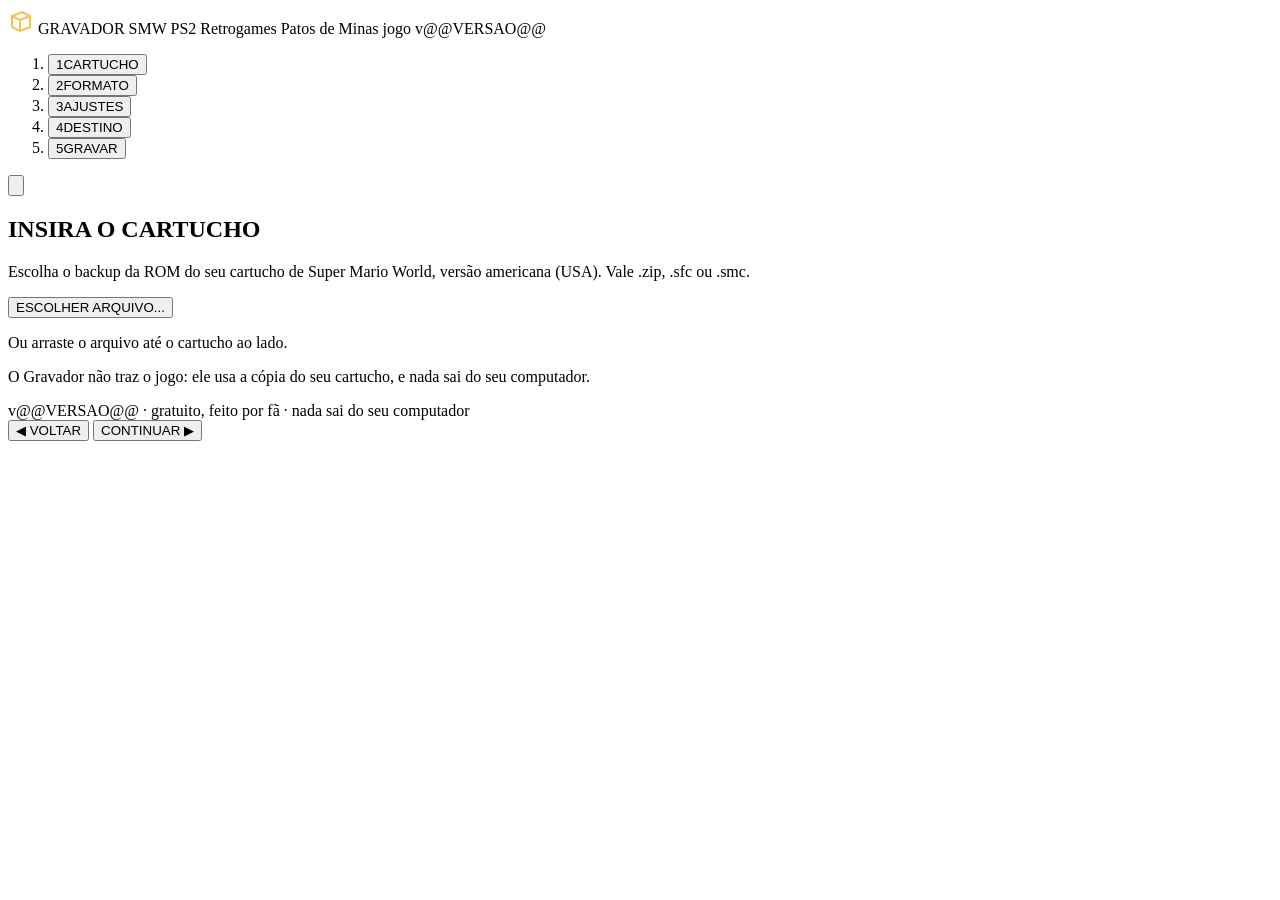
==== Gravador/src/gravador.html @ feafb56f "Gravador: telas, gerador do HTML único e teste no Chrome Co-Authored-By: Claude Opus 5.5 <noreply@an" ====
<!doctype html>
<html lang="pt-BR">
<head>
<meta charset="utf-8">
<meta name="viewport" content="width=device-width, initial-scale=1">
<title>Gravador SMW PS2 · Retrogames</title>
<link rel="icon" href="data:image/svg+xml,%3Csvg xmlns='http://www.w3.org/2000/svg' viewBox='0 0 26 26'%3E%3Crect width='26' height='26' fill='%23070b22'/%3E%3Cg fill='none' stroke='%23f2c14e' stroke-width='2'%3E%3Cpath d='M4 8 L14 4 L22 8 L22 19 L12 23 L4 19 Z'/%3E%3Cpath d='M4 8 L12 12 L22 8 M12 12 L12 23'/%3E%3C/g%3E%3C/svg%3E">
<style>
/*@@FONTES@@*/
/*@@CSS@@*/
</style>
</head>
<body>
<div class="janela">
  <header class="titulo">
    <svg width="26" height="26" viewBox="0 0 26 26" aria-hidden="true"><g fill="none" stroke="#f2c14e" stroke-width="2"><path d="M4 8 L14 4 L22 8 L22 19 L12 23 L4 19 Z"/><path d="M4 8 L12 12 L22 8 M12 12 L12 23"/></g></svg>
    <span class="px nome">GRAVADOR SMW PS2</span>
    <span class="loja">Retrogames Patos de Minas</span>
    <span class="versao">jogo v@@VERSAO@@</span>
  </header>

  <ol class="passos" id="passos" aria-label="Passos">
    <li><button type="button" data-ir="1"><span class="num">1</span><span class="txt">CARTUCHO</span></button></li>
    <li><button type="button" data-ir="2"><span class="num">2</span><span class="txt">FORMATO</span></button></li>
    <li><button type="button" data-ir="3"><span class="num">3</span><span class="txt">AJUSTES</span></button></li>
    <li><button type="button" data-ir="4"><span class="num">4</span><span class="txt">DESTINO</span></button></li>
    <li><button type="button" data-ir="5"><span class="num">5</span><span class="txt">GRAVAR</span></button></li>
  </ol>

  <main class="ceu">
    <!-- 1. cartucho -->
    <section class="tela" id="p1" aria-labelledby="t1">
      <button type="button" class="console" id="console" aria-label="Arraste a ROM aqui ou clique para escolher o arquivo">
        <svg viewBox="0 0 380 340" aria-hidden="true">
          <g class="fantasma">
            <g transform="translate(90,6)" fill="none" stroke="#a9c8ff" stroke-width="2" stroke-dasharray="8 6">
              <path d="M10 0 H190 L200 12 V200 H0 V12 Z"/><rect x="30" y="34" width="140" height="110"/>
            </g>
            <text x="190" y="88" text-anchor="middle" font-family="'Press Start 2P', monospace" font-size="11" fill="#a9c8ff">ARRASTE</text>
            <text x="190" y="110" text-anchor="middle" font-family="'Press Start 2P', monospace" font-size="11" fill="#a9c8ff">A ROM</text>
            <text x="190" y="132" text-anchor="middle" font-family="'Press Start 2P', monospace" font-size="11" fill="#a9c8ff">AQUI</text>
            <path d="M190 168 V196 M180 186 L190 196 L200 186" fill="none" stroke="#f2c14e" stroke-width="3"/>
          </g>
          <path d="M30 226 H350 L370 246 H10 Z" fill="#4c5260"/>
          <rect x="84" y="232" width="212" height="10" fill="#0a0c14"/>
          <g class="cartucho"><g transform="translate(90,30)">
            <path d="M10 0 H190 L200 12 V210 H0 V12 Z" fill="#9aa0ab" stroke="#3a3f4a" stroke-width="3"/>
            <rect x="2" y="12" width="196" height="8" fill="#b9bec7"/>
            <g fill="#737985"><rect x="8" y="44" width="12" height="5"/><rect x="8" y="58" width="12" height="5"/><rect x="8" y="72" width="12" height="5"/><rect x="8" y="86" width="12" height="5"/><rect x="8" y="100" width="12" height="5"/><rect x="180" y="44" width="12" height="5"/><rect x="180" y="58" width="12" height="5"/><rect x="180" y="72" width="12" height="5"/><rect x="180" y="86" width="12" height="5"/><rect x="180" y="100" width="12" height="5"/></g>
            <rect x="30" y="34" width="140" height="116" fill="#121a44" stroke="#3a3f4a" stroke-width="3"/>
            <g class="rotulo-ok">
              <rect x="37" y="41" width="126" height="102" fill="none" stroke="#c9a33a" stroke-width="2"/>
              <text x="100" y="92" text-anchor="middle" font-family="'Press Start 2P', monospace" font-size="24" fill="#f2c14e">SMW</text>
              <text x="100" y="126" text-anchor="middle" font-family="'Press Start 2P', monospace" font-size="16" fill="#a9c8ff">PS2</text>
            </g>
            <g class="rotulo-erro">
              <rect x="37" y="41" width="126" height="102" fill="none" stroke="#ffa94d" stroke-width="2" stroke-dasharray="6 4"/>
              <text x="100" y="104" text-anchor="middle" font-family="'Press Start 2P', monospace" font-size="28" fill="#ffa94d">???</text>
            </g>
            <rect x="50" y="166" width="100" height="8" fill="#737985"/>
          </g></g>
          <rect x="84" y="237" width="212" height="9" fill="#4c5260"/>
          <path d="M10 246 H370 V330 H10 Z" fill="#3a3f4a"/>
          <path d="M24 268 H260 M24 280 H260" stroke="#2c3038" stroke-width="3"/>
          <circle class="brilho" cx="330" cy="290" r="16"/>
          <circle class="led" cx="330" cy="290" r="7" stroke="#1a1810" stroke-width="2"/>
        </svg>
      </button>
      <input type="file" id="arquivo" accept=".zip,.sfc,.smc,application/zip" hidden>

      <div class="texto" id="c-vazio">
        <h1 id="t1" tabindex="-1">INSIRA O CARTUCHO</h1>
        <p>Escolha o backup da ROM do seu cartucho de Super Mario World, versão americana (USA). Vale .zip, .sfc ou .smc.</p>
        <div><button type="button" class="btn" id="escolher">ESCOLHER ARQUIVO...</button></div>
        <p class="sub">Ou arraste o arquivo até o cartucho ao lado.</p>
        <p class="caixa dim">O Gravador não traz o jogo: ele usa a cópia do seu cartucho, e nada sai do seu computador.</p>
      </div>
      <div class="texto" id="c-lendo" hidden>
        <h1 tabindex="-1">CONFERINDO...</h1>
        <p class="sub" id="c-lendo-nome"></p>
      </div>
      <div class="texto" id="c-ok" hidden>
        <h1 tabindex="-1">CARTUCHO CONFERIDO</h1>
        <div class="caixa">
          <span class="ok">✓ Super Mario World (USA)</span>
          <span class="ok">✓ CRC32 B19ED489, igual ao cartucho original</span>
          <span class="ok" id="c-ok-cab">✓ Tamanho certo: 512 KB</span>
          <span class="dim" id="c-ok-arq"></span>
        </div>
        <p class="sub">Pode seguir: esse é o cartucho que o port precisa.</p>
        <div><button type="button" class="btn2" id="trocar">TROCAR ARQUIVO</button></div>
      </div>
      <div class="texto" id="c-erro" hidden>
        <h1 class="aviso" tabindex="-1">ESSE CARTUCHO NÃO SERVE</h1>
        <p id="c-erro-msg"></p>
        <div class="caixa laranja" id="c-erro-caixa"></div>
        <p class="sub" id="c-erro-dica">Versões europeia e japonesa, hacks e traduções não funcionam. O port já vem em português.</p>
        <div><button type="button" class="btn" id="outro">ESCOLHER OUTRO ARQUIVO</button></div>
      </div>
    </section>

    <!-- 2. formato -->
    <section class="tela coluna" id="p2" aria-labelledby="t2" hidden>
      <div class="texto" style="max-width: none; flex: none">
        <h1 id="t2" tabindex="-1">COMO VOCÊ VAI JOGAR?</h1>
        <p class="sub">As duas formas rodam pelo OPL. A diferença é onde o jogo aparece e onde o progresso fica salvo.</p>
      </div>
      <div class="cartoes" role="group" aria-label="Formato">
        <button type="button" class="opcao" data-modo="app" aria-pressed="true">
          <svg width="48" height="48" viewBox="0 0 48 48" fill="none" stroke-width="3" aria-hidden="true"><rect x="14" y="16" width="20" height="28" rx="2"/><path d="M18 16 V5 H30 V16"/><path d="M21 10 H23 M25 10 H27"/></svg>
          <span class="nome">PENDRIVE</span>
          <span class="sub">Aplicativo (ELF)</span>
          <span>Abre em Aplicativos no OPL ou pelo wLaunchELF. O progresso fica no pendrive.</span>
          <span class="caminho">APPS/SMW/</span>
        </button>
        <button type="button" class="opcao" data-modo="iso" aria-pressed="false">
          <svg width="48" height="48" viewBox="0 0 48 48" fill="none" stroke-width="3" aria-hidden="true"><circle cx="24" cy="24" r="19"/><circle cx="24" cy="24" r="5"/><path d="M24 10 A14 14 0 0 1 38 24" stroke-width="2"/></svg>
          <span class="nome">LISTA DE JOGOS</span>
          <span class="sub">Imagem ISO</span>
          <span>Aparece junto dos outros jogos no OPL. O progresso fica no Memory Card.</span>
          <span class="caminho">CD/SMWG_000.01.Super Mario World.iso</span>
        </button>
        <button type="button" class="opcao" data-modo="dois" aria-pressed="false">
          <svg width="72" height="48" viewBox="0 0 72 48" fill="none" stroke-width="3" aria-hidden="true"><rect x="6" y="16" width="18" height="26" rx="2"/><path d="M10 16 V6 H20 V16"/><circle cx="50" cy="26" r="17"/><circle cx="50" cy="26" r="4"/></svg>
          <span class="nome">OS DOIS</span>
          <span class="sub">Aplicativo e ISO</span>
          <span>Grava as duas formas de uma vez, no mesmo pendrive ou pasta.</span>
          <span class="caminho">APPS/SMW/ e CD/</span>
        </button>
      </div>
    </section>

    <!-- 3. ajustes -->
    <section class="tela coluna" id="p3" aria-labelledby="t3" hidden>
      <div class="texto" style="max-width: none; flex: none">
        <h1 id="t3" tabindex="-1">COMO O JOGO ABRE</h1>
        <p class="sub">Opcional. Tudo pode ser trocado depois, no próprio PS2.</p>
      </div>
      <div class="ajustes">
        <div class="linhas">
          <fieldset class="grupo" data-ajuste="tela">
            <legend class="rotulo">TELA</legend>
            <button type="button" class="seg" data-valor="perguntar" aria-pressed="true">Perguntar ao abrir</button>
            <button type="button" class="seg" data-valor="4:3" aria-pressed="false">4:3 normal</button>
            <button type="button" class="seg" data-valor="16:9" aria-pressed="false">16:9 tela larga</button>
          </fieldset>
          <fieldset class="grupo" data-ajuste="video">
            <legend class="rotulo">VÍDEO</legend>
            <button type="button" class="seg" data-valor="perguntar" aria-pressed="true">Perguntar ao abrir</button>
            <button type="button" class="seg" data-valor="240p" aria-pressed="false">240p · cabo AV</button>
            <button type="button" class="seg" data-valor="480p" aria-pressed="false">480p · HDMI ou componente</button>
          </fieldset>
          <fieldset class="grupo" data-ajuste="idioma">
            <legend class="rotulo">IDIOMA</legend>
            <button type="button" class="seg" data-valor="pt" aria-pressed="true">Português</button>
            <button type="button" class="seg" data-valor="en" aria-pressed="false">English</button>
          </fieldset>
        </div>
        <div class="caixa resumo">
          <span class="rotulo" style="color: var(--ouro)">AO LIGAR O PS2</span>
          <ol id="resumo"></ol>
          <span class="dim" style="border-top: 2px dashed var(--linha); padding-top: 10px">Fica salvo no SMW.CFG, junto do jogo.</span>
        </div>
      </div>
    </section>

    <!-- 4. destino -->
    <section class="tela" id="p4" aria-labelledby="t4" hidden style="align-items: flex-start">
      <div class="texto" style="max-width: 480px">
        <h1 id="t4" tabindex="-1">ONDE SALVAR?</h1>
        <div id="d-pasta">
          <p>Escolha a raiz do pendrive do PS2 (por exemplo E:\). O Gravador cria as pastas sozinho.</p>
          <div style="margin-top: 14px"><button type="button" class="btn" id="escolher-pasta">ESCOLHER O PENDRIVE...</button></div>
        </div>
        <div id="d-baixar" hidden>
          <p>Este navegador não grava direto no pendrive. O Gravador vai <span class="ok">baixar</span> o resultado para você copiar:</p>
          <div class="caixa" id="d-baixar-lista" style="margin-top: 10px"></div>
          <p class="dim" style="margin-top: 10px">No Chrome ou no Edge ele grava direto no pendrive.</p>
        </div>
        <div class="caixa" id="d-info" hidden></div>
        <p class="dim">O pendrive precisa estar em FAT32. Em exFAT o jogo não consegue salvar o progresso nele.</p>
      </div>
      <div class="caixa" style="flex: 1 1 300px">
        <span class="rotulo" style="color: var(--ouro)">VAI SER CRIADO</span>
        <div class="arvore" id="arvore"></div>
      </div>
    </section>

    <!-- 5. gravando -->
    <section class="tela coluna" id="p5" aria-labelledby="t5" hidden style="align-items: center; justify-content: center">
      <div style="display: flex; align-items: center; gap: 28px">
        <div class="cena" aria-hidden="true"><div class="cubo"><div class="face f1"></div><div class="face f2"></div><div class="face f3"></div><div class="face f4"></div><div class="face f5"></div><div class="face f6"></div></div></div>
        <div style="display: flex; flex-direction: column; gap: 10px">
          <h1 id="t5" tabindex="-1">GRAVANDO...</h1>
          <span class="sub" id="g-sub">Não tire o pendrive agora.</span>
        </div>
      </div>
      <div class="progresso">
        <div class="blocos" id="blocos" role="progressbar" aria-valuemin="0" aria-valuemax="100" aria-valuenow="0" aria-label="Progresso da gravação"></div>
        <span class="px" style="font-size: 14px; color: var(--ouro); width: 64px" id="pct">0%</span>
      </div>
      <div class="caixa registro"><ul id="registro"></ul></div>
    </section>

    <!-- 6. pronto -->
    <section class="tela" id="p6" aria-labelledby="t6" hidden>
      <svg width="260" height="300" viewBox="0 20 300 300" aria-hidden="true" style="flex: none; max-width: 100%">
        <g fill="none" stroke="#f2c14e" stroke-width="3"><path d="M44 28 V60 M28 44 H60"/><path d="M254 58 V90 M238 74 H270"/></g>
        <g fill="#f2c14e"><rect x="62" y="230" width="6" height="6"/><rect x="236" y="250" width="6" height="6"/></g>
        <rect x="100" y="120" width="100" height="170" rx="8" fill="#9aa0ab" stroke="#3a3f4a" stroke-width="4"/>
        <path d="M118 120 V54 H182 V120" fill="#c3c8d0" stroke="#3a3f4a" stroke-width="4"/>
        <rect x="134" y="72" width="10" height="10" fill="#3a3f4a"/><rect x="156" y="72" width="10" height="10" fill="#3a3f4a"/>
        <rect x="114" y="150" width="72" height="90" fill="#121a44" stroke="#c9a33a" stroke-width="3"/>
        <text x="150" y="190" text-anchor="middle" font-family="'Press Start 2P', monospace" font-size="16" fill="#f2c14e">SMW</text>
        <text x="150" y="220" text-anchor="middle" font-family="'Press Start 2P', monospace" font-size="12" fill="#a9c8ff">PS2</text>
        <circle cx="150" cy="268" r="12" fill="#6fdc8c" fill-opacity="0.25"/><circle cx="150" cy="268" r="5" fill="#6fdc8c"/>
      </svg>
      <div class="texto" style="max-width: 500px">
        <h1 id="t6" tabindex="-1">PRONTO PARA JOGAR!</h1>
        <span class="rotulo" id="r-onde">NO PS2</span>
        <div id="r-passos" style="display: flex; flex-direction: column; gap: 12px"></div>
        <p class="caixa laranja atencao" style="display: block" id="r-aviso"></p>
        <p class="sub">Gostou? Apoie os próximos ports: <a href="https://ko-fi.com/guilhermesoti" target="_blank" rel="noopener">ko-fi.com/guilhermesoti</a> ou o Pix na tela do jogo.</p>
      </div>
    </section>
  </main>

  <footer class="rodape">
    <span class="dim" title="SHA-256 do SMW.ELF: @@ELF_SHA@@">v@@VERSAO@@ · gratuito, feito por fã · nada sai do seu computador</span>
    <div class="acoes">
      <button type="button" class="btn2" id="voltar">◀ VOLTAR</button>
      <button type="button" class="btn" id="avancar">CONTINUAR ▶</button>
    </div>
  </footer>
</div>
<div class="sr" id="anuncio" role="status" aria-live="polite"></div>

<script type="application/octet-stream" id="elf" data-sha256="@@ELF_SHA@@">@@ELF_B64@@</script>
<script>
/*@@NUCLEO@@*/
</script>
<script>
/*@@TELA@@*/
</script>
</body>
</html>
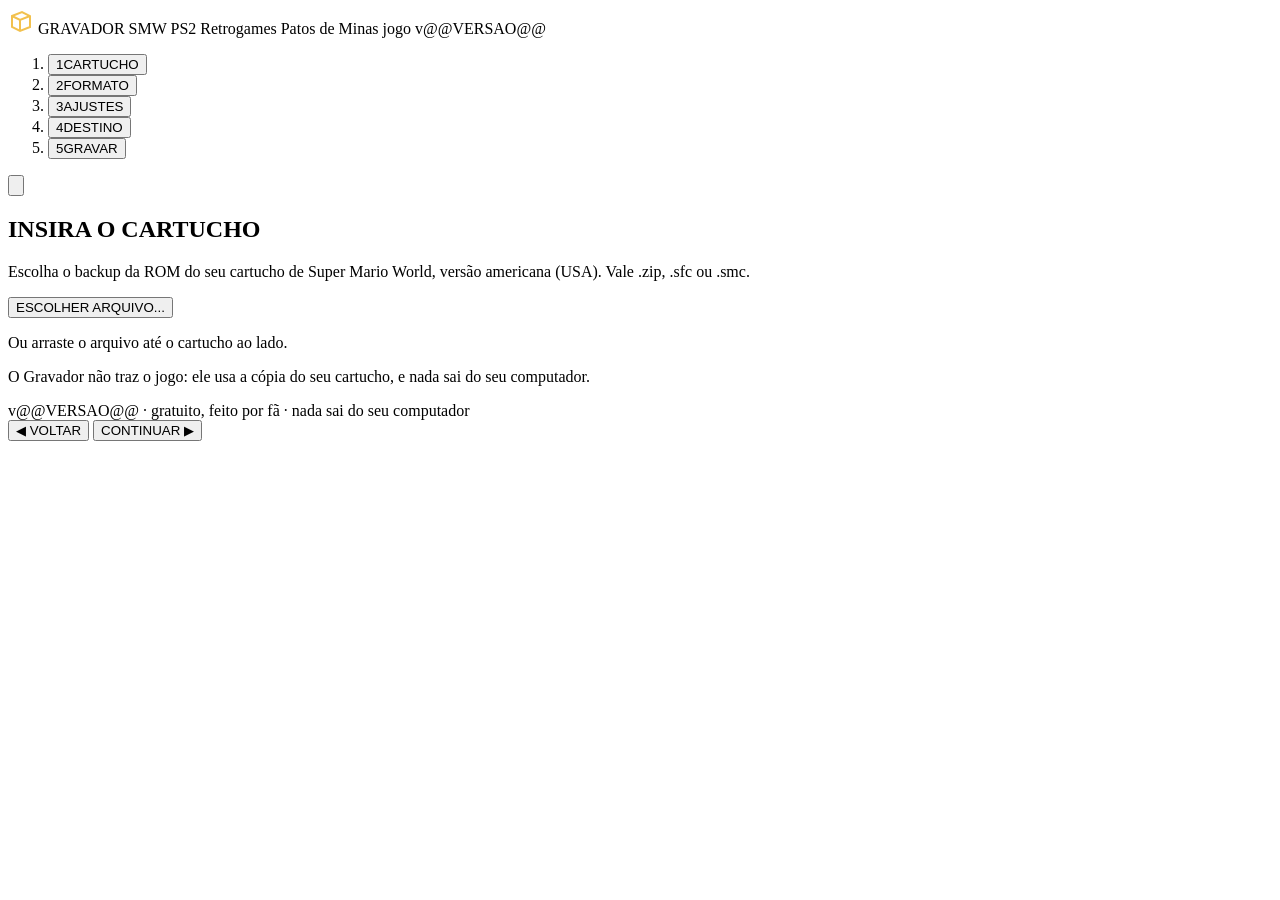
==== commit 91a418d8: "v0.13 (beta): tela AJUSTES, 480i, suavizacao em 3 niveis, saida de 1280 pontos Co-Authored-By: Claud" ====
--- a/Gravador/src/gravador.html
+++ b/Gravador/src/gravador.html
@@ -147,8 +147,16 @@
           <fieldset class="grupo" data-ajuste="video">
             <legend class="rotulo">VÍDEO</legend>
             <button type="button" class="seg" data-valor="perguntar" aria-pressed="true">Perguntar ao abrir</button>
-            <button type="button" class="seg" data-valor="240p" aria-pressed="false">240p · cabo AV</button>
+            <button type="button" class="seg" data-valor="240p" aria-pressed="false">240p · AV, TV de tubo</button>
+            <button type="button" class="seg" data-valor="480i" aria-pressed="false">480i · AV, TV de tela plana</button>
             <button type="button" class="seg" data-valor="480p" aria-pressed="false">480p · HDMI ou componente</button>
+          </fieldset>
+          <fieldset class="grupo" data-ajuste="suavizacao">
+            <legend class="rotulo">SUAVIZAÇÃO</legend>
+            <button type="button" class="seg" data-valor="perguntar" aria-pressed="true">Perguntar ao abrir</button>
+            <button type="button" class="seg" data-valor="forte" aria-pressed="false">Forte</button>
+            <button type="button" class="seg" data-valor="media" aria-pressed="false">Média</button>
+            <button type="button" class="seg" data-valor="nao" aria-pressed="false">Desligada</button>
           </fieldset>
           <fieldset class="grupo" data-ajuste="idioma">
             <legend class="rotulo">IDIOMA</legend>
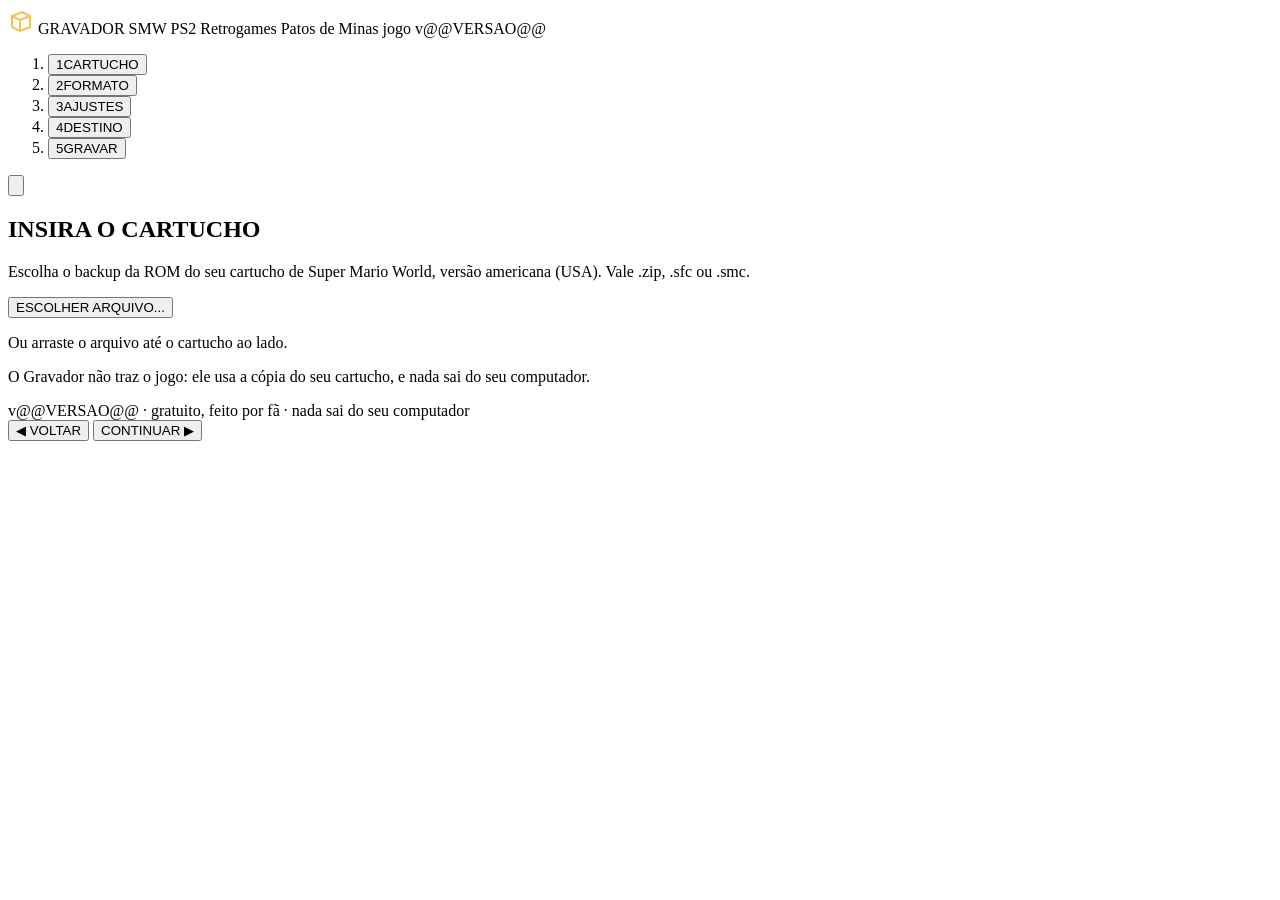
==== commit b0cd99e9: "v0.13.1 (beta): suavizacao desligada por padrao (melhor no cabo AV, testado no console) Co-Authored-" ====
--- a/Gravador/src/gravador.html
+++ b/Gravador/src/gravador.html
@@ -154,9 +154,9 @@
           <fieldset class="grupo" data-ajuste="suavizacao">
             <legend class="rotulo">SUAVIZAÇÃO</legend>
             <button type="button" class="seg" data-valor="perguntar" aria-pressed="true">Perguntar ao abrir</button>
+            <button type="button" class="seg" data-valor="nao" aria-pressed="false">Desligada</button>
+            <button type="button" class="seg" data-valor="media" aria-pressed="false">Média</button>
             <button type="button" class="seg" data-valor="forte" aria-pressed="false">Forte</button>
-            <button type="button" class="seg" data-valor="media" aria-pressed="false">Média</button>
-            <button type="button" class="seg" data-valor="nao" aria-pressed="false">Desligada</button>
           </fieldset>
           <fieldset class="grupo" data-ajuste="idioma">
             <legend class="rotulo">IDIOMA</legend>
